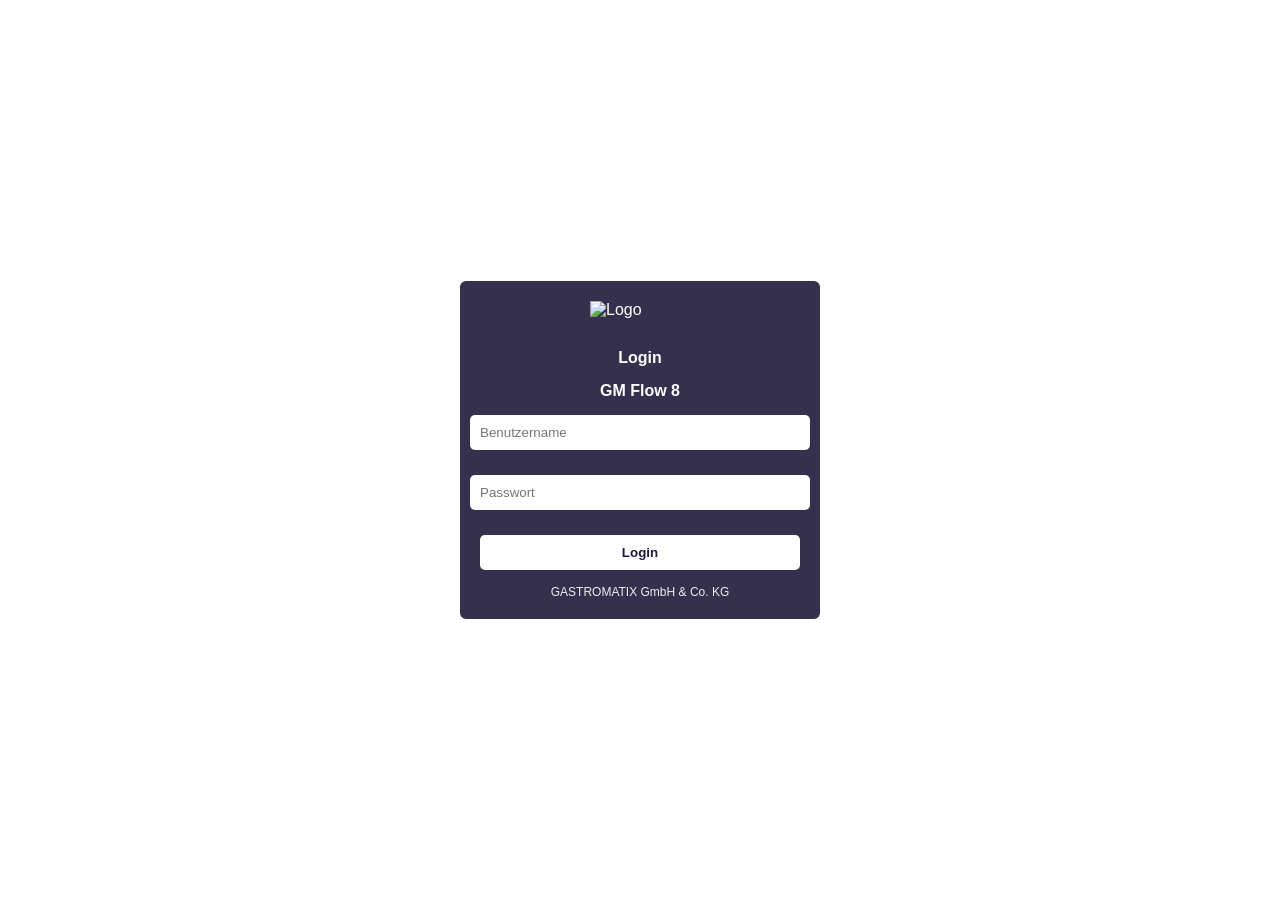
==== data/login.html @ 42e80d96 "webserver isoliert" ====
<!DOCTYPE html>
<html data-bs-theme="light" lang="en">

<head>
  <!--iframe src="menu.html" style="width:250px; height:100vh; border:none;"></iframe-->
    <meta charset="utf-8">
    <meta name="viewport" content="width=device-width, initial-scale=1.0, shrink-to-fit=no">
    <title>Login - Brand</title>
</head>
  <style>
    /* Body mit Hintergrundbild */
    body {
      margin: 0;
      height: 100vh;
      display: flex;
      justify-content: center;
      align-items: center;
      background: url("/web/pictures/login_background.jpg") no-repeat center center fixed;
      background-size: cover;
      font-family: Arial, sans-serif;
    }


    /* Login-Kasten */
    .kasten-login {
      width: 320px;
      padding: 20px;
      border-radius: 8px;
      background-color: rgba(30, 26, 59, 0.9);; /* halbtransparentes blau */
      border: 2px solid white;
      display: flex;
      flex-direction: column;
      align-items: center;
      gap: 15px;
      color: white;
    }

    /* Überschrift */
    .kasten-login h4 {
      margin: 0;
    }

    /* Eingabefelder */
    .input-feld {
      width: 100%;
      padding: 10px;
      border: none;
      border-radius: 5px;
      margin-bottom: 10px;
    }

    /* Login-Button */
    .btn-login {
      width: 100%;
      padding: 10px;
      background: white;
      color: #1E1A3B;
      font-weight: bold;
      border: none;
      border-radius: 5px;
      cursor: pointer;
      transition: 0.3s;
    }

    .btn-login:hover {
      background: #ddd;
    }

    /* Footer-Link */
    .footer-link {
      font-size: 12px;
      color: #eee;
      text-decoration: none;
    }

    .login-logo {
        width: 100px;      
        margin-bottom: 15px;
    }
  </style>
</head>
<body>

  <div class="kasten-login">
     <img src="/web/pictures/login_logo.png" alt="Logo" class="login-logo">
    <h4>Login</h4>
    <h4>GM Flow 8</h4>
    <input id="input_name" type="text" placeholder="Benutzername" class="input-feld">
    <input id="input_passwort" type="password" placeholder="Passwort" class="input-feld">
    <button onclick="login_check()" class="btn-login">Login</button>
    <a href="http://www.gastromatix.de" class="footer-link">
      GASTROMATIX GmbH &amp; Co. KG
    </a>
  </div>

</body>
</html>

<script>
  function login_check()
  {
    // Eingabe
    var eingabe_benutzerName = document.getElementById("input_name").value;
    var eingabe_passwort = document.getElementById("input_passwort").value;

    // gespeicherte Einstellungen des Anwenders
    var gespeichert_benutzerName = "Admin";
    var gespeichert_passwort = "1111";

    if((eingabe_benutzerName === gespeichert_benutzerName) && (eingabe_passwort === gespeichert_passwort))
    {
      window.location.href = "menu.html";
    }
    else
    {
      alert("Zugangsdaten falsch!");
    }
  }
</script>
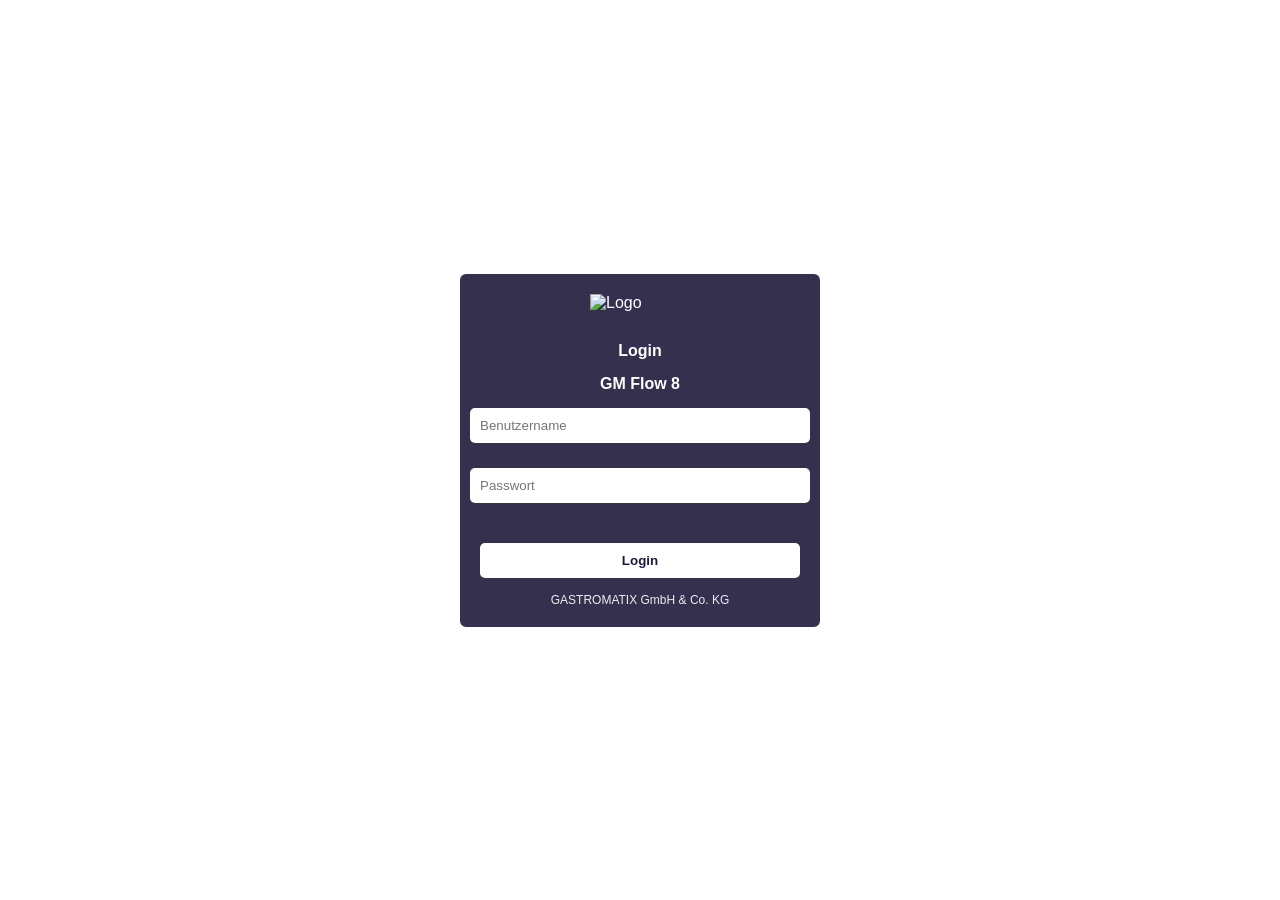
==== commit 48df24f1: "Benutzer Login eingebunden" ====
--- a/data/login.html
+++ b/data/login.html
@@ -80,40 +80,68 @@
   </style>
 </head>
 <body>
-
   <div class="kasten-login">
-     <img src="/web/pictures/login_logo.png" alt="Logo" class="login-logo">
+    <img src="/web/pictures/login_logo.png" alt="Logo" class="login-logo">
     <h4>Login</h4>
     <h4>GM Flow 8</h4>
     <input id="input_name" type="text" placeholder="Benutzername" class="input-feld">
     <input id="input_passwort" type="password" placeholder="Passwort" class="input-feld">
+    <div class="meldung" id="meldung"></div>
     <button onclick="login_check()" class="btn-login">Login</button>
     <a href="http://www.gastromatix.de" class="footer-link">
       GASTROMATIX GmbH &amp; Co. KG
     </a>
   </div>
 
+  <script>
+    async function login_check()
+    {
+      const name = document.getElementById("input_name").value.trim();
+      const pin = document.getElementById("input_passwort").value.trim();
+      const meldung = document.getElementById("meldung");
+
+      meldung.textContent = "";
+
+      if (!name || !pin)
+      {
+        meldung.textContent = "Bitte Benutzername und Passwort eingeben.";
+        return;
+      }
+
+      try
+      {
+        const response = await fetch("user/users.json", { cache: "no-store" });
+        
+        if (!response.ok) throw new Error("Datei nicht gefunden.");
+
+        const data = await response.json();
+        const users = data.user || [];
+
+        // Benutzer finden (Name und Pin vergleichen)
+        const found = users.find(
+          u => u.name.toLowerCase() === name.toLowerCase() && u.pin === pin
+        );
+
+        if (found)
+        {
+          window.location.href = "menu.html";
+        }
+        else
+        {
+          meldung.textContent = "Zugangsdaten falsch!";
+        }
+      } 
+      catch (error)
+      {
+        console.error(error);
+        meldung.textContent = "Fehler beim Laden der Benutzerdaten.";
+      }
+    }
+
+    // Enter-Taste im Passwortfeld aktiviert Login
+    document.getElementById("input_passwort").addEventListener("keydown", e => {
+      if (e.key === "Enter") login_check();
+    });
+  </script>
 </body>
-</html>
-
-<script>
-  function login_check()
-  {
-    // Eingabe
-    var eingabe_benutzerName = document.getElementById("input_name").value;
-    var eingabe_passwort = document.getElementById("input_passwort").value;
-
-    // gespeicherte Einstellungen des Anwenders
-    var gespeichert_benutzerName = "Admin";
-    var gespeichert_passwort = "1111";
-
-    if((eingabe_benutzerName === gespeichert_benutzerName) && (eingabe_passwort === gespeichert_passwort))
-    {
-      window.location.href = "menu.html";
-    }
-    else
-    {
-      alert("Zugangsdaten falsch!");
-    }
-  }
-</script>+</html>
